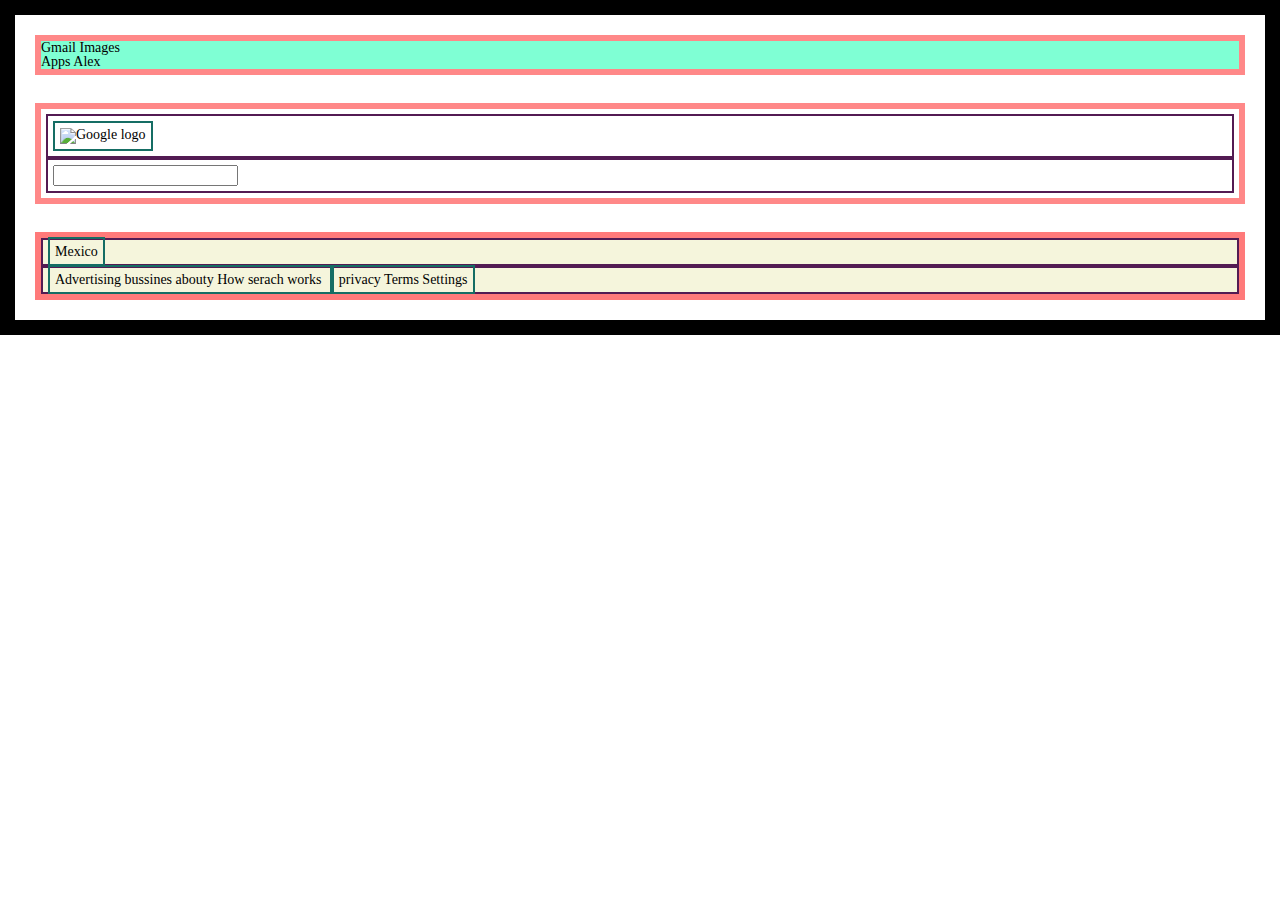
==== index2.html @ b36a1309 "Add google logo and  separete the bars in spans" ====
<!DOCTYPE html>
<html lang="en">

<head>
    <meta charset="UTF-8">
    <meta name="viewport" content="width=device-width, initial-scale=1.0">
    <!-- GNU TERRY PRATCHETT -->
    <title>Document</title>
    <!-- <link rel="stylesheet" href="./css/styles.css"> -->
    <link rel="stylesheet" href="./css/style2.css">
</head>

<body>

    <div>
        <nav id="navbar">
            <div>
                <span>Gmail</span>
                <span>Images</span>
            </div>

            <div>
                <span>Apps</span>
                <span>Alex</span>
            </div>
        </nav>

        <main id="center">

            

            <div class="border">
                
                <img class=border3 id="logo" src="images\download.png" alt="Google logo">

            </div> 

            <div class="border" >
                <input  type="text">
            </div>


        </main>

        <footer id="footers">
            <div class="border">
                <span class="border3">
                    Mexico
                </span>

            </div>
            <div class="border">
                <span class="border3">
                    Advertising
                    bussines
                abouty
                    How serach works
                </span>

                <span class="border3">
                    privacy
 
                    Terms

                    Settings
                </span>
            </div>

        </footer>
    </div>

</body>

</html>
---- css/style2.css ----
/*======================================
=            CSS RESET 	=
======================================*/
/* http://meyerweb.com/eric/tools/css/reset/ 
   v2.0 | 20110126
   License: none (public domain)
*/
html, body, div, span, applet, object, iframe,
h1, h2, h3, h4, h5, h6, p, blockquote, pre,
a, abbr, acronym, address, big, cite, code,
del, dfn, em, img, ins, kbd, q, s, samp,
small, strike, strong, sub, sup, tt, var,
b, u, i, center,
dl, dt, dd, ol, ul, li,
fieldset, form, label, legend,
table, caption, tbody, tfoot, thead, tr, th, td,
article, aside, canvas, details, embed, 
figure, figcaption, footer, header, hgroup, 
menu, nav, output, ruby, section, summary,
time, mark, audio, video {
	margin: 0;
	padding: 0;
	border: 0;
	font-size: 100%;
	font: inherit;
	vertical-align: baseline;
}
/* HTML5 display-role reset for older browsers */
article, aside, details, figcaption, figure, 
footer, header, hgroup, menu, nav, section {
	display: block;
}
body {
	line-height: 1;
}
ol, ul {
	list-style: none;
}
blockquote, q {
	quotes: none;
}
blockquote:before, blockquote:after,
q:before, q:after {
	content: '';
	content: none;
}
table {
	border-collapse: collapse;
	border-spacing: 0;
}
/*======================================
=            General Styles            =
======================================*/

body{
    padding: 20px;
    border: 15px solid rgb(0, 0, 0);
    font-size: 14px;
}

/*==      navigation bar     ==*/

nav{
    border: 6px solid rgb(255, 136, 136);
}
#navbar{
    background-color: aquamarine;
}

/*=  End of navigation  =*/
/*==      Main     ==*/
main{
    border: 6px solid rgb(255, 136, 136);
}
#center{
    padding: 5px;
    margin: 2em 0px;
    
}
#logo{
    width: 12em;
}

/*=  End of Main =*/
/*==      Footer     ==*/

footer{
    border: 6px solid rgb(255, 122, 122);
}

#footers{
    background-color: beige
;}



.border{
    border: 2px solid rgb(83, 27, 83);
    padding: 5px;
}
.border2{
    border: 2px solid tomato ;
    padding: 5px;
}
.border3{
    border: 2px solid rgb(21, 109, 100);
    padding: 5px;
}
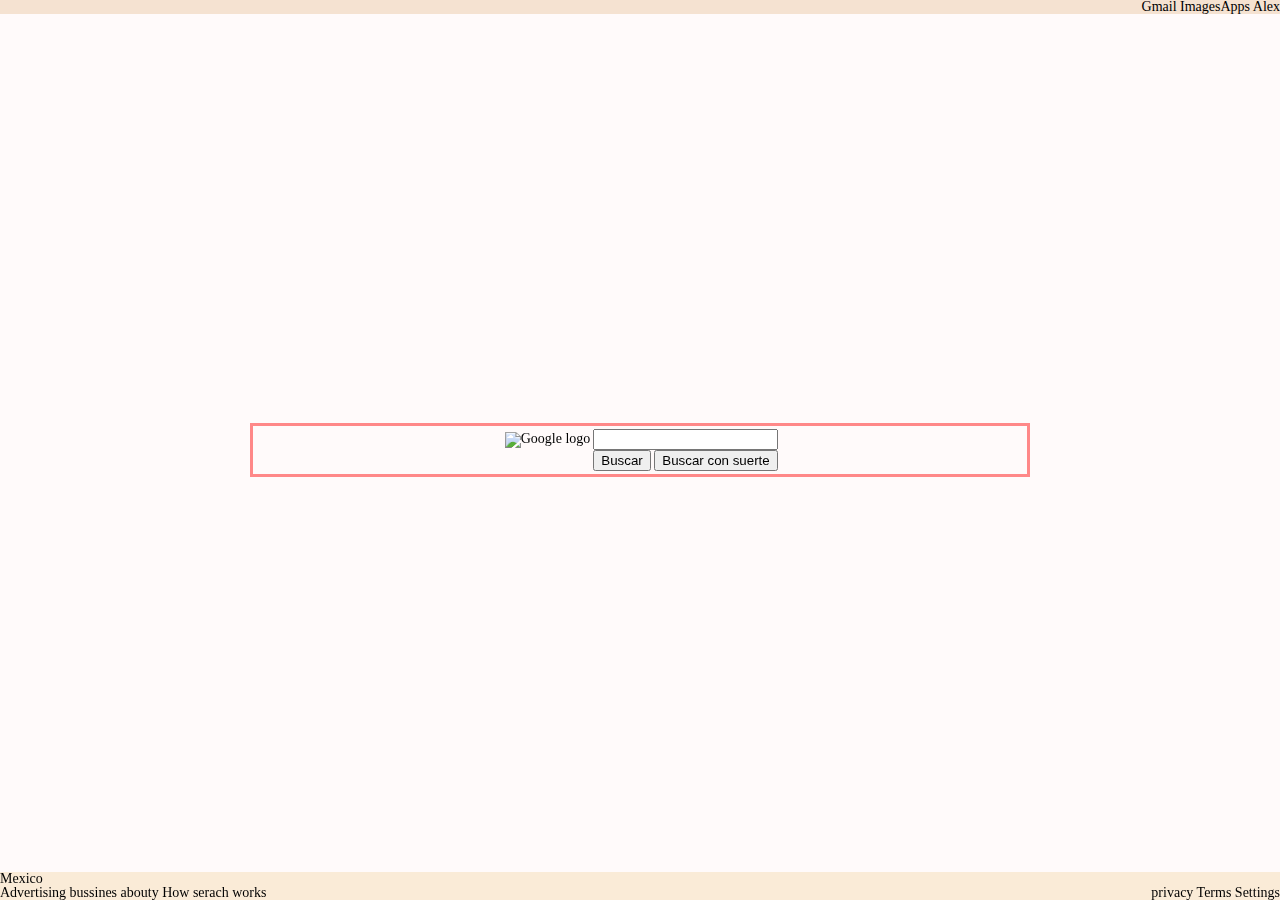
==== commit 8d16a85a: "Add flex to the css and remove borders" ====
--- a/index2.html
+++ b/index2.html
@@ -8,56 +8,66 @@
     <title>Document</title>
     <!-- <link rel="stylesheet" href="./css/styles.css"> -->
     <link rel="stylesheet" href="./css/style2.css">
+    <link rel="icon" href="favicon.ico">
 </head>
 
 <body>
 
-    <div>
+    <!-- NAV  -->
+
         <nav id="navbar">
             <div>
                 <span>Gmail</span>
                 <span>Images</span>
             </div>
-
-            <div>
+            <div >
                 <span>Apps</span>
                 <span>Alex</span>
             </div>
         </nav>
 
-        <main id="center">
-
-            
-
-            <div class="border">
-                
-                <img class=border3 id="logo" src="images\download.png" alt="Google logo">
-
-            </div> 
-
-            <div class="border" >
-                <input  type="text">
-            </div>
+    <!-- NAV  -->
 
 
+
+    <!-- Main  -->
+
+        <main id="center">
+            <div>        
+                <img id="logo" src="images\download.png" alt="Google logo">
+            </div> 
+            <div id="searchform">
+                <div>
+                    <input  type="text">
+                </div>
+                <div>
+                    <input type="button" value="Buscar">
+                    <input type="button" value="Buscar con suerte">
+                </div>
+
+            </div>
         </main>
 
+    <!-- Main  -->
+
+
+    <!-- foot  -->
+
         <footer id="footers">
-            <div class="border">
-                <span class="border3">
+            <div>
+                <span>
                     Mexico
                 </span>
 
             </div>
-            <div class="border">
-                <span class="border3">
+            <div id="second-footer">
+                <span>
                     Advertising
                     bussines
                 abouty
                     How serach works
                 </span>
-
-                <span class="border3">
+                <span>
                     privacy
  
                     Terms
@@ -65,9 +75,11 @@
                     Settings
                 </span>
             </div>
+        </footer>
 
-        </footer>
-    </div>
+    <!-- foot  -->
+
+
 
 </body>
 
--- a/css/style2.css
+++ b/css/style2.css
@@ -53,44 +53,83 @@
 ======================================*/
 
 body{
-    padding: 20px;
-    border: 15px solid rgb(0, 0, 0);
     font-size: 14px;
+    background-color: #FFFAFA;
 }
 
 /*==      navigation bar     ==*/
 
-nav{
-    border: 6px solid rgb(255, 136, 136);
+nav{ 
+    display: flex;
+    left: 0;
+    top: 0; 
+    justify-content: flex-end
+;
+    
 }
 #navbar{
-    background-color: aquamarine;
+    background-color: rgb(245, 226, 209);
 }
 
 /*=  End of navigation  =*/
+
+
+
+
+
 /*==      Main     ==*/
 main{
-    border: 6px solid rgb(255, 136, 136);
+    border: 3px solid rgb(255, 136, 136);
+    position: fixed;
+    top: 50%;
+    left: 50%;
+    transform: translate(-50%, -50%);
 }
 #center{
-    padding: 5px;
-    margin: 2em 0px;
-    
+    padding: 3px; 
+    width: 60%;
+    display: flex;
+    justify-content: center;
+ 
 }
 #logo{
-    width: 12em;
+    padding: 3px; 
+    width: 60%;
 }
 
+
+
 /*=  End of Main =*/
+
+
+
+
+
+
+
+
 /*==      Footer     ==*/
 
 footer{
-    border: 6px solid rgb(255, 122, 122);
+    position: fixed;
+    left: 0;
+    bottom: 0;
+    width: 100%;
 }
 
 #footers{
-    background-color: beige
+    background-color: antiquewhite
 ;}
+
+#second-footer{
+    display: flex;
+    margin: 0;
+    justify-content: space-between;
+}
+/*==     End of Footer     ==*/
+
+
+
 
 
 
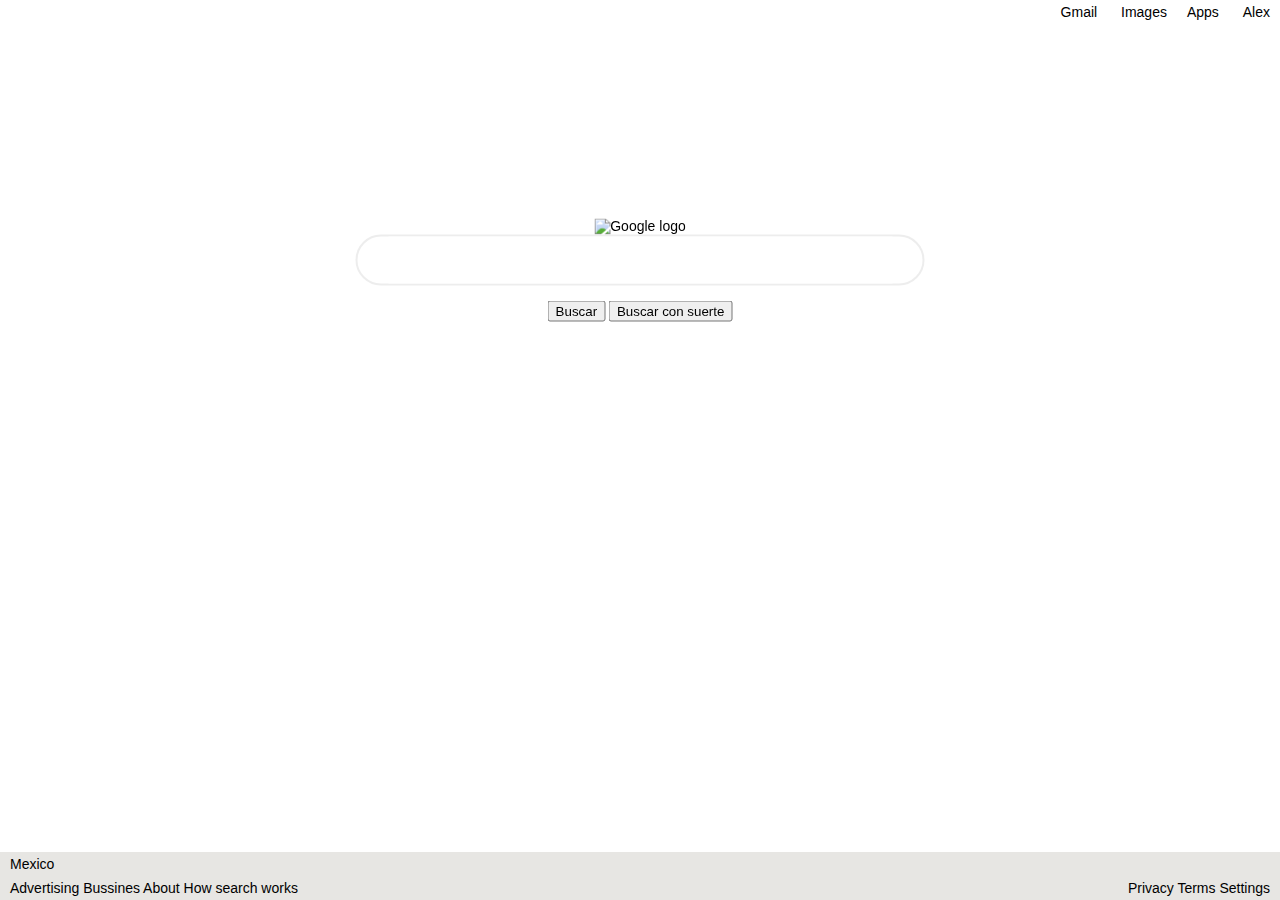
==== commit c6cc2c1b: "Add Searchbar style and some padding" ====
--- a/index2.html
+++ b/index2.html
@@ -15,70 +15,75 @@
 
     <!-- NAV  -->
 
-        <nav id="navbar">
-            <div>
-                <span>Gmail</span>
-                <span>Images</span>
-            </div>
-            <div >
-                <span>Apps</span>
-                <span>Alex</span>
-            </div>
-        </nav>
+    <nav id="navbar">
+        <div>
+            <span>Gmail</span>
+            <span>Images</span>
+        </div>
+        <div>
+            <span>Apps</span>
+            <span>Alex</span>
+        </div>
+    </nav>
 
     <!-- NAV  -->
 
 
-
     <!-- Main  -->
 
-        <main id="center">
-            <div>        
-                <img id="logo" src="images\download.png" alt="Google logo">
-            </div> 
-            <div id="searchform">
-                <div>
-                    <input  type="text">
+    <main id="center">
+        <div>
+            <img id="logo" src="images\download.png" alt="Google logo">
+        </div>
+        <div id="searchform">
+
+
+            <form
+                action="https://www.google.com/search?sxsrf=ALeKk035DwHmq3pSiGXlnJ5Br1WCQvKDIg%3A1610222052174&source=hp&ei=5An6X6DqB9GisAWj4Z7gBQ&"
+                >
+                <div class="searchbar">
+                    <input class="innersearch" type="text" name="q">
                 </div>
-                <div>
-                    <input type="button" value="Buscar">
+                <div class="inputs">
+                    <input type="submit" value="Buscar">
                     <input type="button" value="Buscar con suerte">
                 </div>
+            </form>
 
-            </div>
-        </main>
+
+        </div>
+    </main>
 
     <!-- Main  -->
 
 
     <!-- foot  -->
 
-        <footer id="footers">
-            <div>
-                <span>
-                    Mexico
-                </span>
+    <footer id="footers">
+        <div>
+            <span>
+                Mexico
+            </span>
 
-            </div>
-            <div id="second-footer">
-                <span>
-                    Advertising
-                    bussines
-                abouty
-                    How serach works
-                </span>
-                <span>
-                    privacy
- 
-                    Terms
+        </div>
+        <div id="second-footer">
+            <span>
+                Advertising
+                Bussines
+                About
+                How search works
+            </span>
+            <span>
+                Privacy
 
-                    Settings
-                </span>
-            </div>
-        </footer>
+                Terms
+
+                Settings
+            </span>
+        </div>
+    </footer>
 
     <!-- foot  -->
-
 
 
 </body>
--- a/css/style2.css
+++ b/css/style2.css
@@ -54,56 +54,74 @@
 
 body{
     font-size: 14px;
-    background-color: #FFFAFA;
+    background-color: #ffffff;
 }
-
+span{
+    padding: 0 10px;
+}
 /*==      navigation bar     ==*/
 
 nav{ 
     display: flex;
     left: 0;
     top: 0; 
-    justify-content: flex-end
-;
-    
+    justify-content: flex-end;
 }
 #navbar{
-    background-color: rgb(245, 226, 209);
+    line-height: 24px;
+    vertical-align: middle;
 }
 
 /*=  End of navigation  =*/
-
-
+/* border: 3px solid rgb(255, 136, 136);   for needin of the borderin*/
 
 
 
 /*==      Main     ==*/
+html{
+    font-family: arial,sans-serif;
+}
 main{
-    border: 3px solid rgb(255, 136, 136);
     position: fixed;
-    top: 50%;
+    top: 30%;
     left: 50%;
     transform: translate(-50%, -50%);
 }
 #center{
-    padding: 3px; 
-    width: 60%;
     display: flex;
-    justify-content: center;
- 
+    flex-direction: column;
+    align-items: center;
+    text-align: center;
 }
 #logo{
-    padding: 3px; 
-    width: 60%;
+    height: 20em;
+}
+#searchform{
+    width: auto;
+    max-width: 584px;
+    margin: 0px 80px;
 }
 
+.searchbar{
+    width:565px;
+    border-radius:30px;
+    border:2px solid #e9e9e9cc;
+}
 
+.innersearch{
+    height:45px;
+    border:none;
+    width:500px;
+    font-size:16px;
+    outline: none;
+    
+  }
+
+  .inputs{
+    margin-top: 15px;    
+  }
 
 /*=  End of Main =*/
-
-
-
-
 
 
 
@@ -118,7 +136,9 @@
 }
 
 #footers{
-    background-color: antiquewhite
+    line-height: 24px;
+    vertical-align: middle;
+    background-color: rgb(231, 230, 227)
 ;}
 
 #second-footer{
